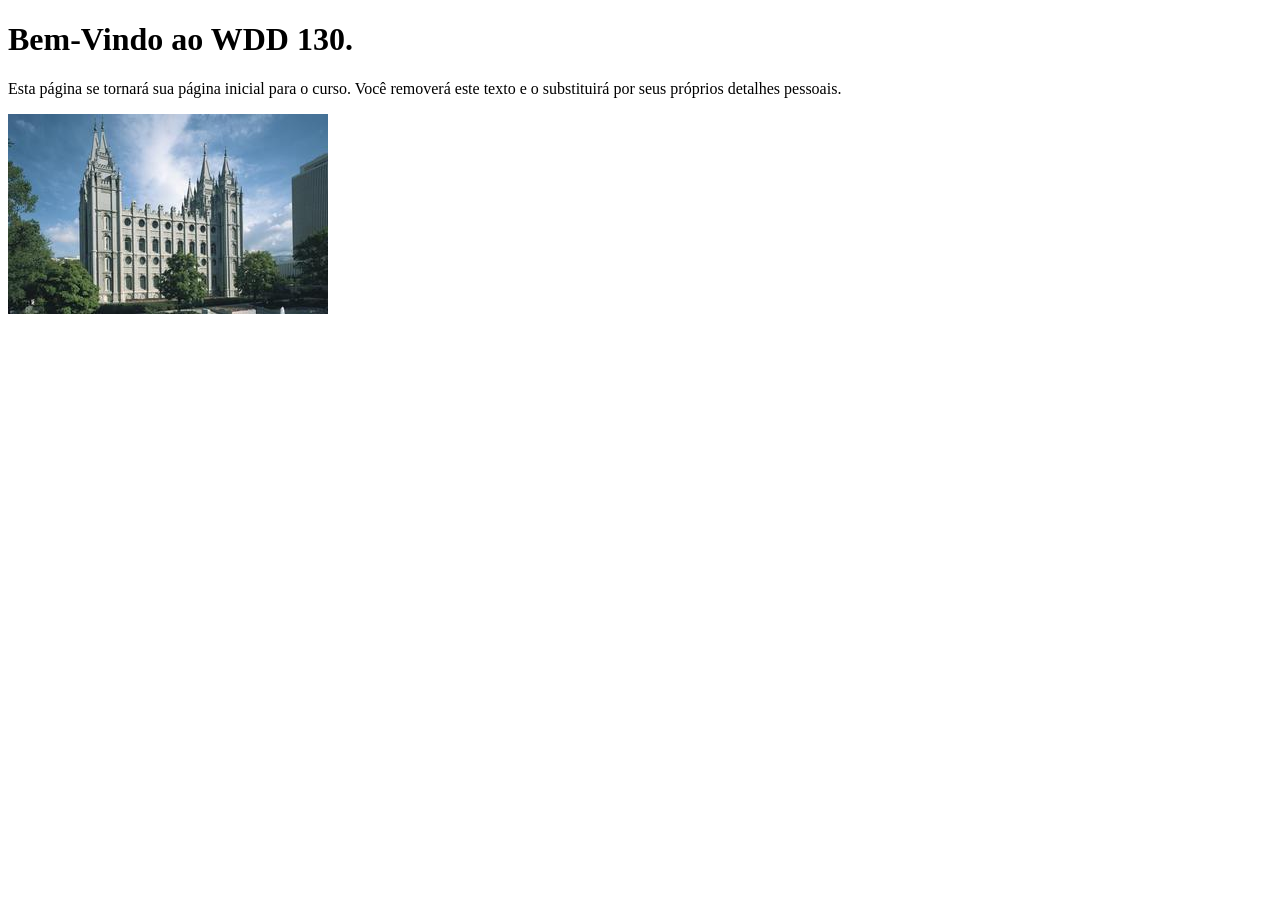
==== index.html @ d19dd230 "Initial commit" ====
<!DOCTYPE html>
<html lang="pt-br">
<head>
    <meta charset="UTF-8">
    <meta name="viewport" content="width=device-width, initial-scale=1.0">
    <title>WDD 130 | Página Inicial</title>
</head>
<body>
    <h1>Bem-Vindo ao WDD 130.</h1>
    <p>Esta página se tornará sua página inicial para o curso. Você removerá este texto e o substituirá por seus próprios detalhes pessoais.</p>

    <img src="imagens/templo-lago-salgado.jpg" alt="O Templo de Lago Salgado.">
</body>
</html>
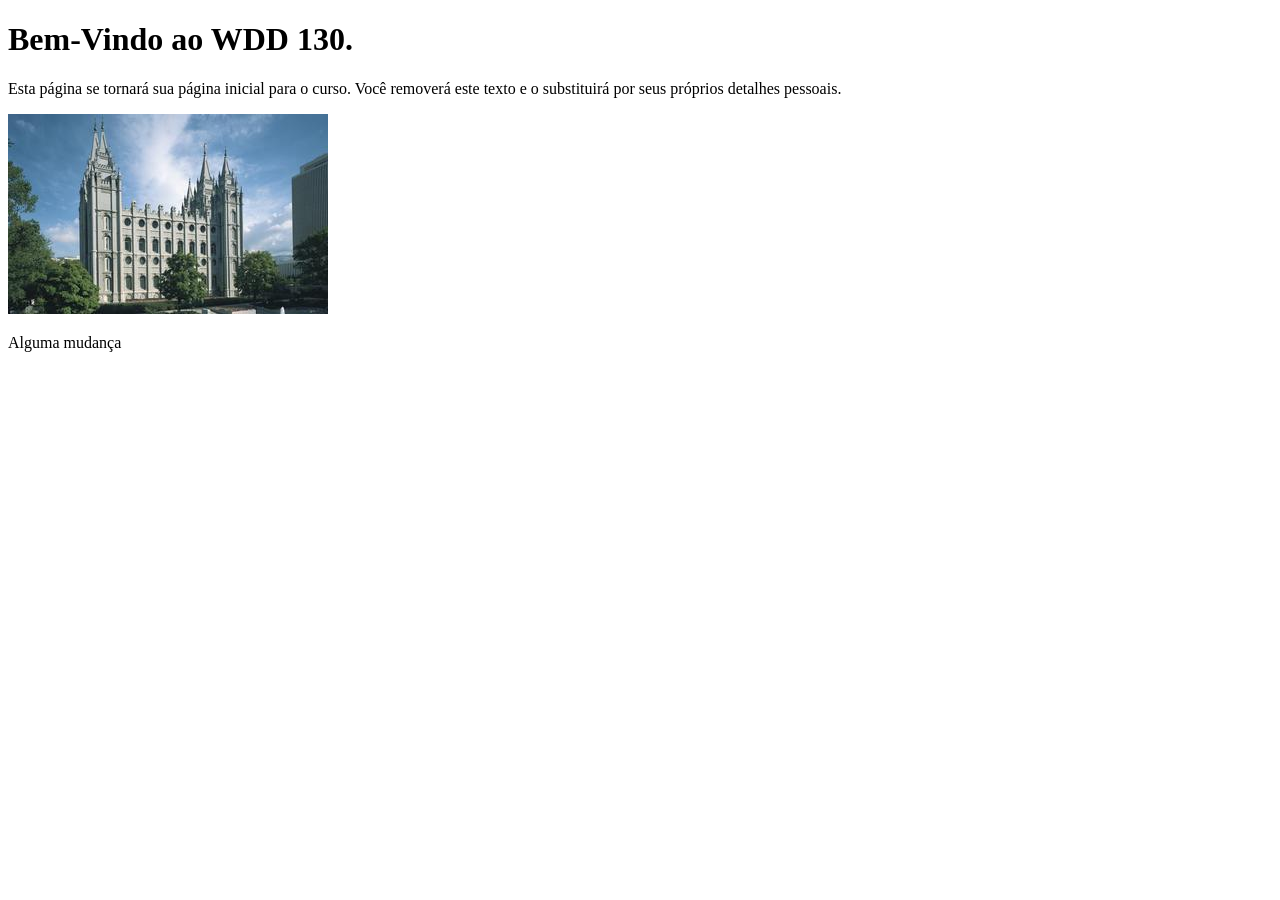
==== commit ca3b5f0d: "Commit de exemplo" ====
--- a/index.html
+++ b/index.html
@@ -1,14 +1,20 @@
 <!DOCTYPE html>
 <html lang="pt-br">
+
 <head>
     <meta charset="UTF-8">
     <meta name="viewport" content="width=device-width, initial-scale=1.0">
     <title>WDD 130 | Página Inicial</title>
 </head>
+
 <body>
     <h1>Bem-Vindo ao WDD 130.</h1>
-    <p>Esta página se tornará sua página inicial para o curso. Você removerá este texto e o substituirá por seus próprios detalhes pessoais.</p>
+    <p>Esta página se tornará sua página inicial para o curso. Você removerá este texto e o
+        substituirá por seus próprios detalhes pessoais.</p>
 
     <img src="imagens/templo-lago-salgado.jpg" alt="O Templo de Lago Salgado.">
+
+    <p>Alguma mudança</p>
 </body>
+
 </html>
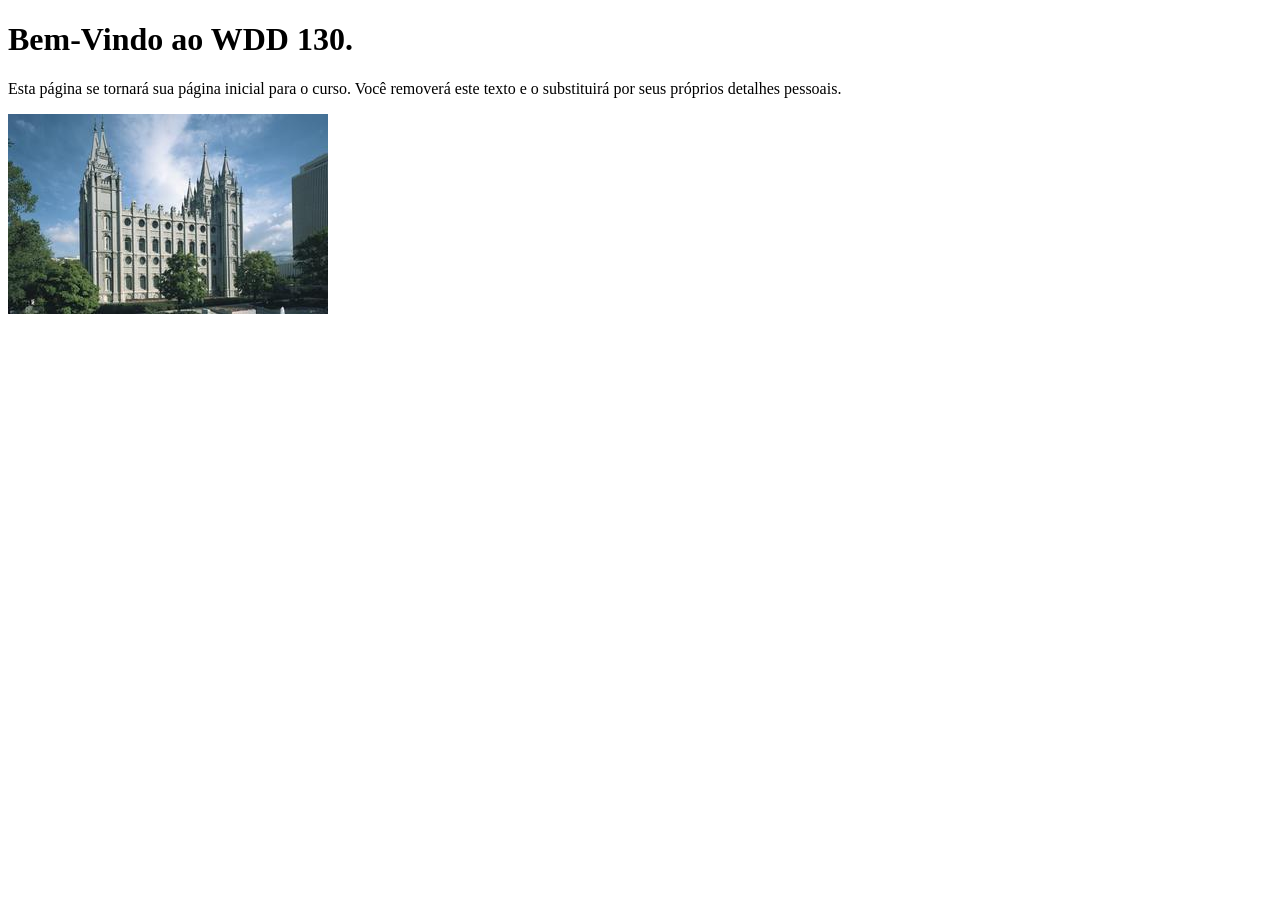
==== commit 91704c5d: "Revert "Commit de exemplo" This reverts commit ca3b5f0d7fb1226e4d0e096f5471f78a37739312." ====
--- a/index.html
+++ b/index.html
@@ -1,20 +1,14 @@
 <!DOCTYPE html>
 <html lang="pt-br">
-
 <head>
     <meta charset="UTF-8">
     <meta name="viewport" content="width=device-width, initial-scale=1.0">
     <title>WDD 130 | Página Inicial</title>
 </head>
-
 <body>
     <h1>Bem-Vindo ao WDD 130.</h1>
-    <p>Esta página se tornará sua página inicial para o curso. Você removerá este texto e o
-        substituirá por seus próprios detalhes pessoais.</p>
+    <p>Esta página se tornará sua página inicial para o curso. Você removerá este texto e o substituirá por seus próprios detalhes pessoais.</p>
 
     <img src="imagens/templo-lago-salgado.jpg" alt="O Templo de Lago Salgado.">
-
-    <p>Alguma mudança</p>
 </body>
-
 </html>
